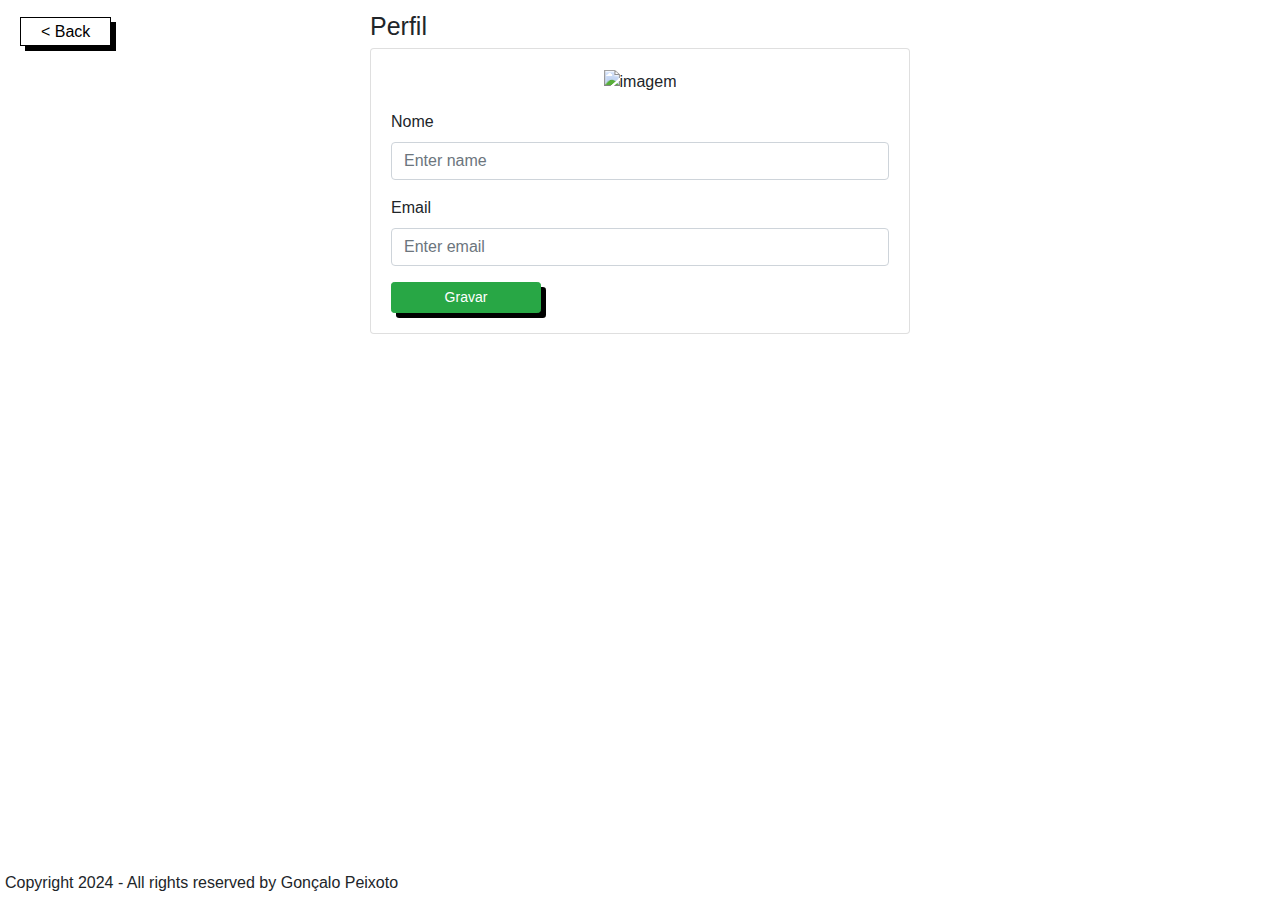
==== profile.html @ d8cc52e2 "work" ====
<!DOCTYPE html>
<html lang="en">

<head>
    <meta charset="UTF-8">
    <meta name="viewport" content="width=device-width, initial-scale=1.0">
    <title>Perfil</title>
    <link href="https://maxcdn.bootstrapcdn.com/bootstrap/4.5.2/css/bootstrap.min.css" rel="stylesheet">
    <link rel="stylesheet" href="profile.css">
</head>

<body>
    <div class="cabecalho">
        <a class="borda1" href="index.html">< Back</a>
    </div>
    <div class="container mt-5 position-relative">
        <div class="palavra">Perfil</div>
        <div class="row justify-content-center">
            <div class="col-md-6">
                <div class="card">
                    <div class="card-body">
                        <div class="text-center mb-3">
                            <img src="imagem.jpg" class="img-fluid" alt="imagem" style="width: 150px; height: 150px;">
                        </div>
                        <form>
                            <div class="form-group">
                                <label for="exampleInputName">Nome</label>
                                <input type="text" class="form-control" id="nome" placeholder="Enter name">
                            </div>
                            <div class="form-group">
                                <label for="exampleInputEmail">Email</label>
                                <input type="email" class="form-control" id="email" aria-describedby="emailHelp"
                                    placeholder="Enter email">
                            </div>
                            <button type="submit" class="btn btn-success btn-block btn-sm black" black
                                style="max-width: 150px;" href="index.html">Gravar</button>
                        </form>
                    </div>
                </div>
            </div>
        </div>
    </div>
    <script src="https://ajax.googleapis.com/ajax/libs/jquery/3.5.1/jquery.min.js"></script>
    <script src="https://cdnjs.cloudflare.com/ajax/libs/popper.js/1.16.0/umd/popper.min.js"></script>
    <script src="https://maxcdn.bootstrapcdn.com/bootstrap/4.5.2/js/bootstrap.min.js"></script>
    <footer class="rodape">Copyright 2024 - All rights reserved by Gonçalo Peixoto</footer>
</body>

</html>
---- profile.css ----
.rodape {
    position: absolute;
    bottom: 5px;
    left: 5px;
}
.palavra {
    font-size: 25px;
    position: absolute;
    top: -40px;
    left: 300px;
}
.black {
    box-shadow: 5px 5px 0px #000000;
}
.cabecalho {
    position: absolute;
    top: 20px; 
    left: 20px;  
}
.borda1 {
    background-color: #ffffff;
    border: 1px solid #000000;
    padding: 5px 20px;
    box-shadow: 5px 5px 0px #000000;
    text-decoration: none;
    color: black;
}
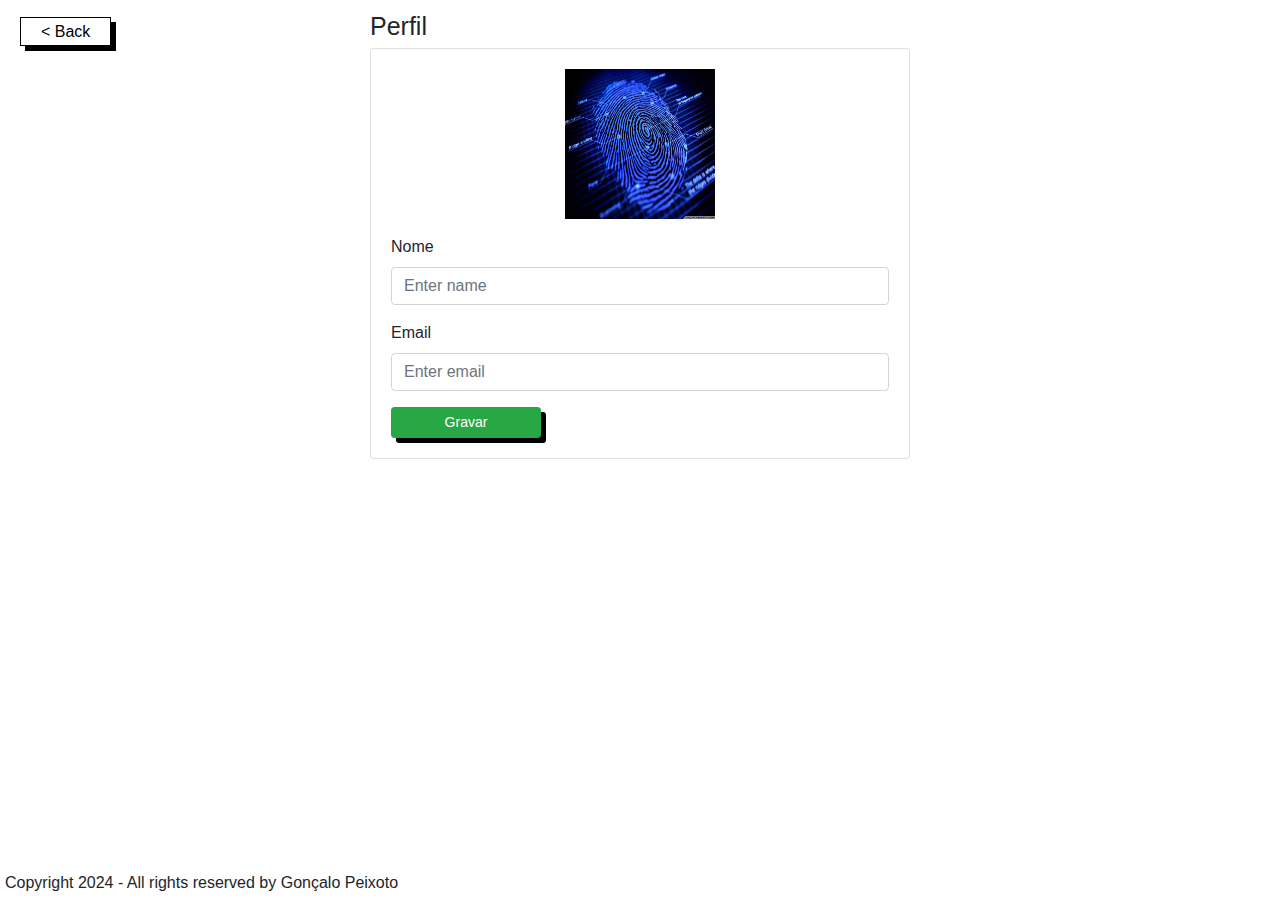
==== commit 62d43e52: "work" ====
--- a/profile.html
+++ b/profile.html
@@ -20,7 +20,7 @@
                 <div class="card">
                     <div class="card-body">
                         <div class="text-center mb-3">
-                            <img src="imagem.jpg" class="img-fluid" alt="imagem" style="width: 150px; height: 150px;">
+                            <img src="assets/images/imagem.jpg" class="img-fluid" alt="imagem" style="width: 150px; height: 150px;">
                         </div>
                         <form>
                             <div class="form-group">
